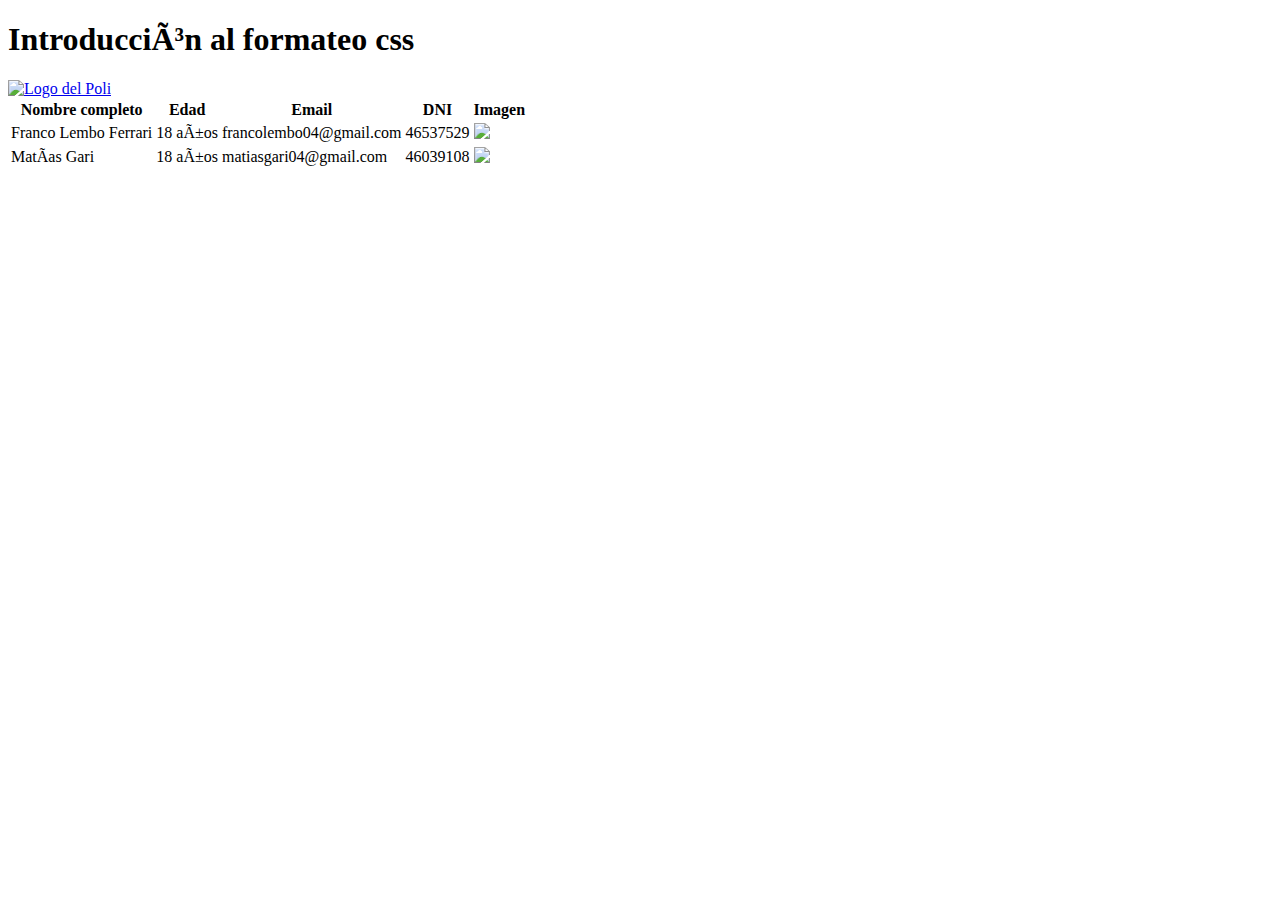
==== base.html @ baee293f "Update base.html" ====
<!DOCTYPE html>
<html>
    <head>
        <meta http-equiv=”Content-Type” content=”text/html; charset=UTF-8″ />
        <title>Introducción al formateo css</title>
        <link rel="stylesheet" href="estilo.css">
    </head>
    <body>
        <header>
            <div class="titleContainer"> 
                <h1 class="titulo"> 
                    Introducción al formateo css 
                </h1> 

                <a href="http://www.ips.edu.ar" target="_blank">
                    <img src="Ipslogo.png" alt="Logo del Poli" class="logo">
                </a>
            </div>    
        </header>
        
        <div class="tg-wrap">
            <table class="tg">
                <tbody>
                    <tr>
                        <th class="tgCabezera"><b>Nombre completo</b></th>
                        <th class="tgCabezera"><b>Edad</b></td>
                        <th class="tgCabezera"><b>Email</b></td>
                        <th class="tgCabezera"><b>DNI</b></td>
                        <th class="tgCabezera"><b>Imagen</b></td>
                    </tr>
                    
                    <tr>
                        <td class="tg-0lax">Franco Lembo Ferrari</td>
                        <td class="tg-0lax">18 años</td>
                        <td class="tg-0lax">francolembo04@gmail.com</td>
                        <td class="tg-0lax">46537529</td>
                        <td class="tg-foto"><img src="franco.jpg" class="fotoTabla"></td>
                    </tr>

                    <tr>
                        <td class="tg-0lax">Matías Gari</td>
                        <td class="tg-0lax">18 años</td>
                        <td class="tg-0lax">matiasgari04@gmail.com</td>
                        <td class="tg-0lax">46039108</td>
                        <td class="tg-foto"><img src="gari.jpg" class="fotoTabla"></td>
                    </tr>

                    <tr>
                        <td class="tg-0lax"></td>
                        <td class="tg-0lax"></td>
                        <td class="tg-0lax"></td>
                        <td class="tg-0lax"></td>
                        <td class="tg-foto"></td>
                    </tr>

                    <tr>
                        <td class="tg-0lax"></td>
                        <td class="tg-0lax"></td>
                        <td class="tg-0lax"></td>
                        <td class="tg-0lax"></td>
                        <td class="tg-foto"></td>
                    </tr>

                </tbody>
            </table>
        </div>

        


    </body>
</html>
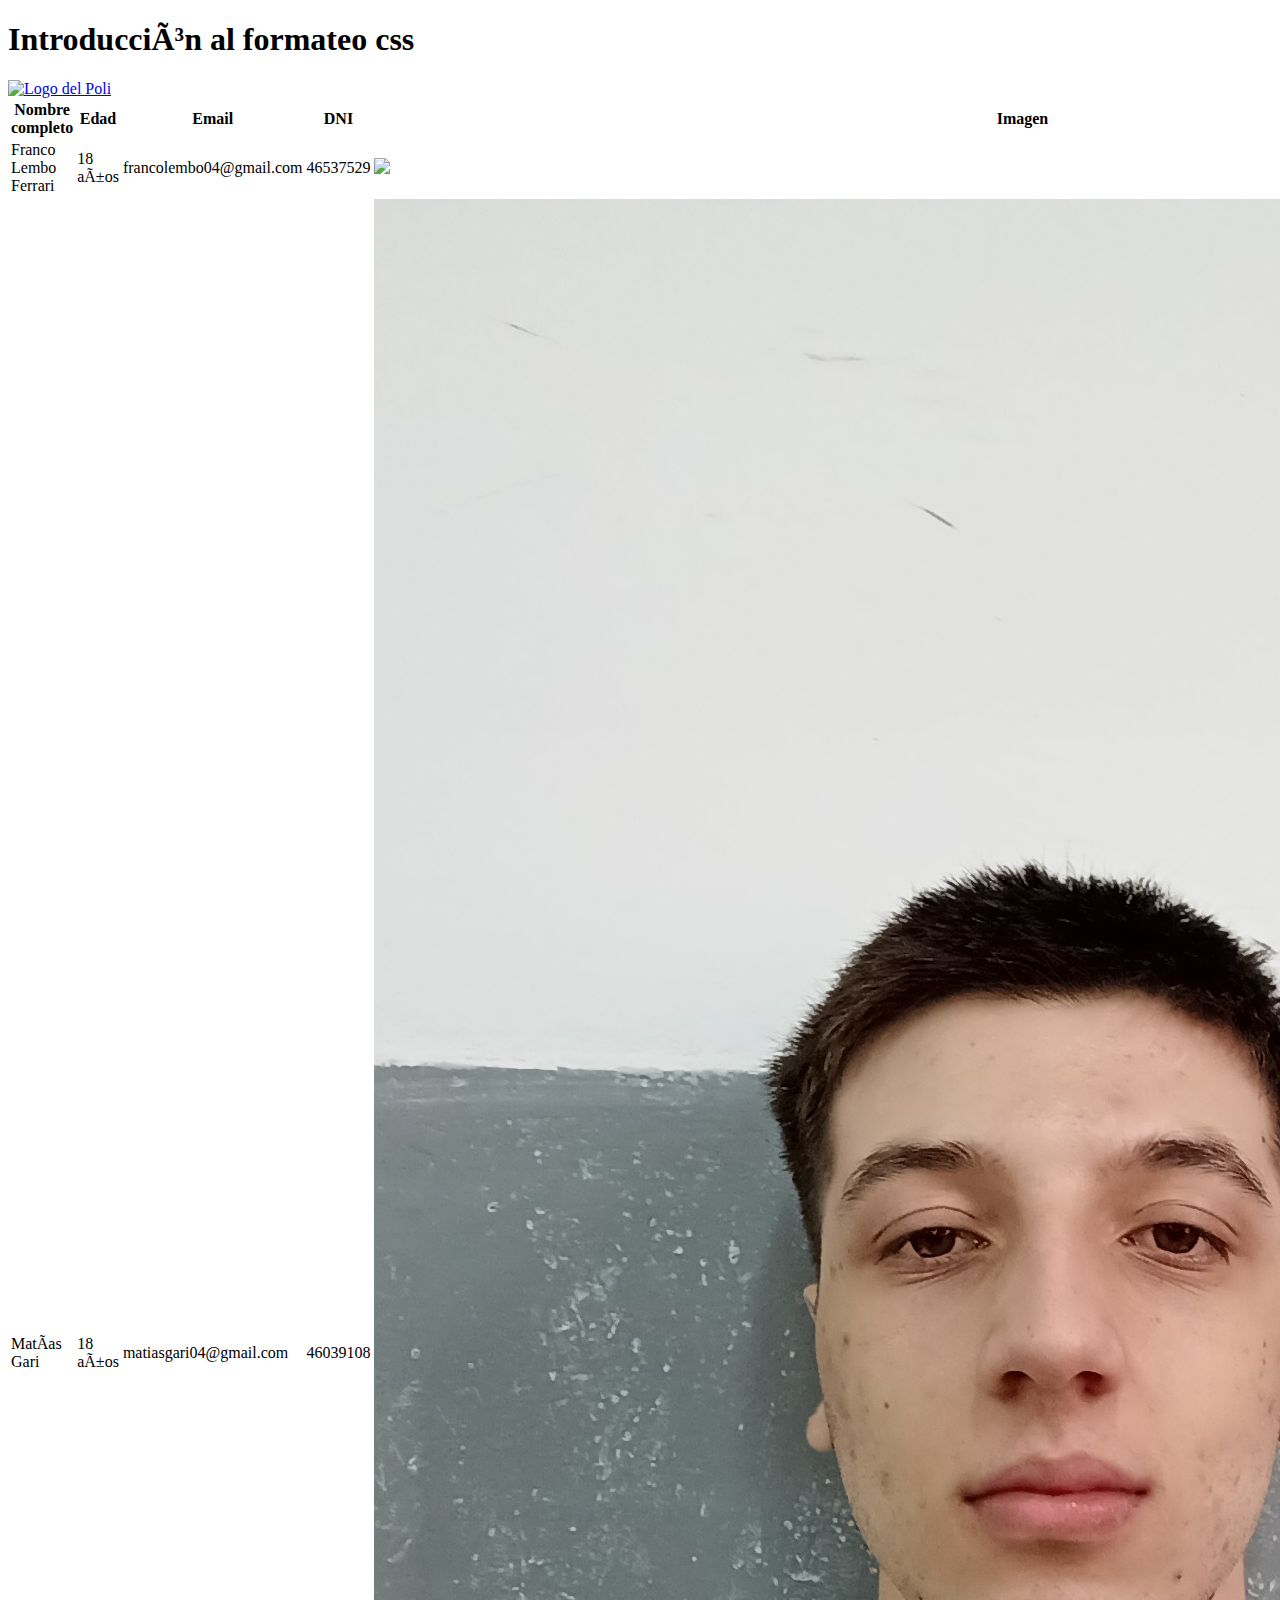
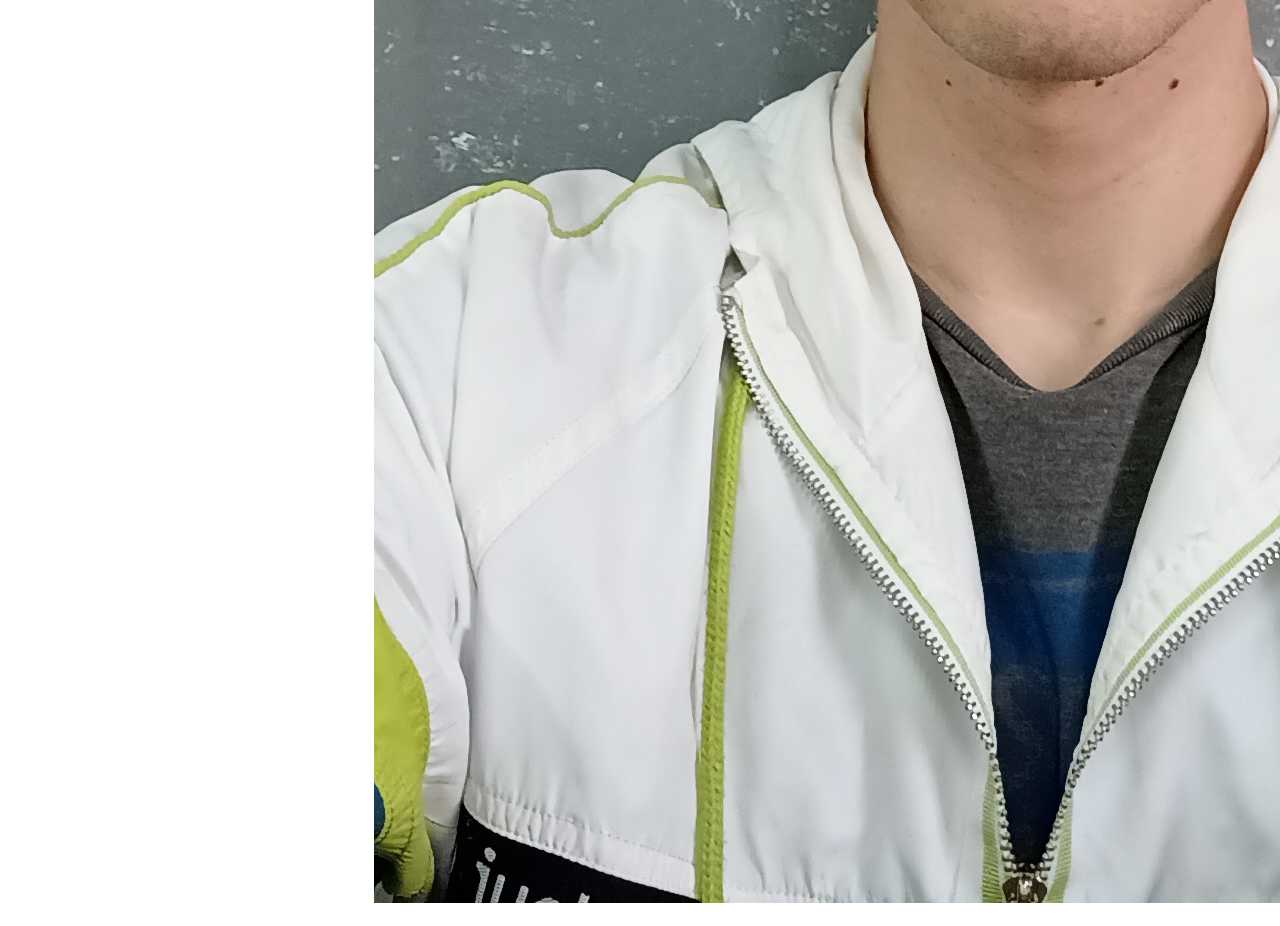
==== commit 9d2309a0: "Update base.html" ====
--- a/base.html
+++ b/base.html
@@ -42,7 +42,7 @@
                         <td class="tg-0lax">18 años</td>
                         <td class="tg-0lax">matiasgari04@gmail.com</td>
                         <td class="tg-0lax">46039108</td>
-                        <td class="tg-foto"><img src="gari.jpg" class="fotoTabla"></td>
+                        <td class="tg-foto"><img src="IMG-20230425-WA0030.jpeg" class="fotoTabla"></td>
                     </tr>
 
                     <tr>
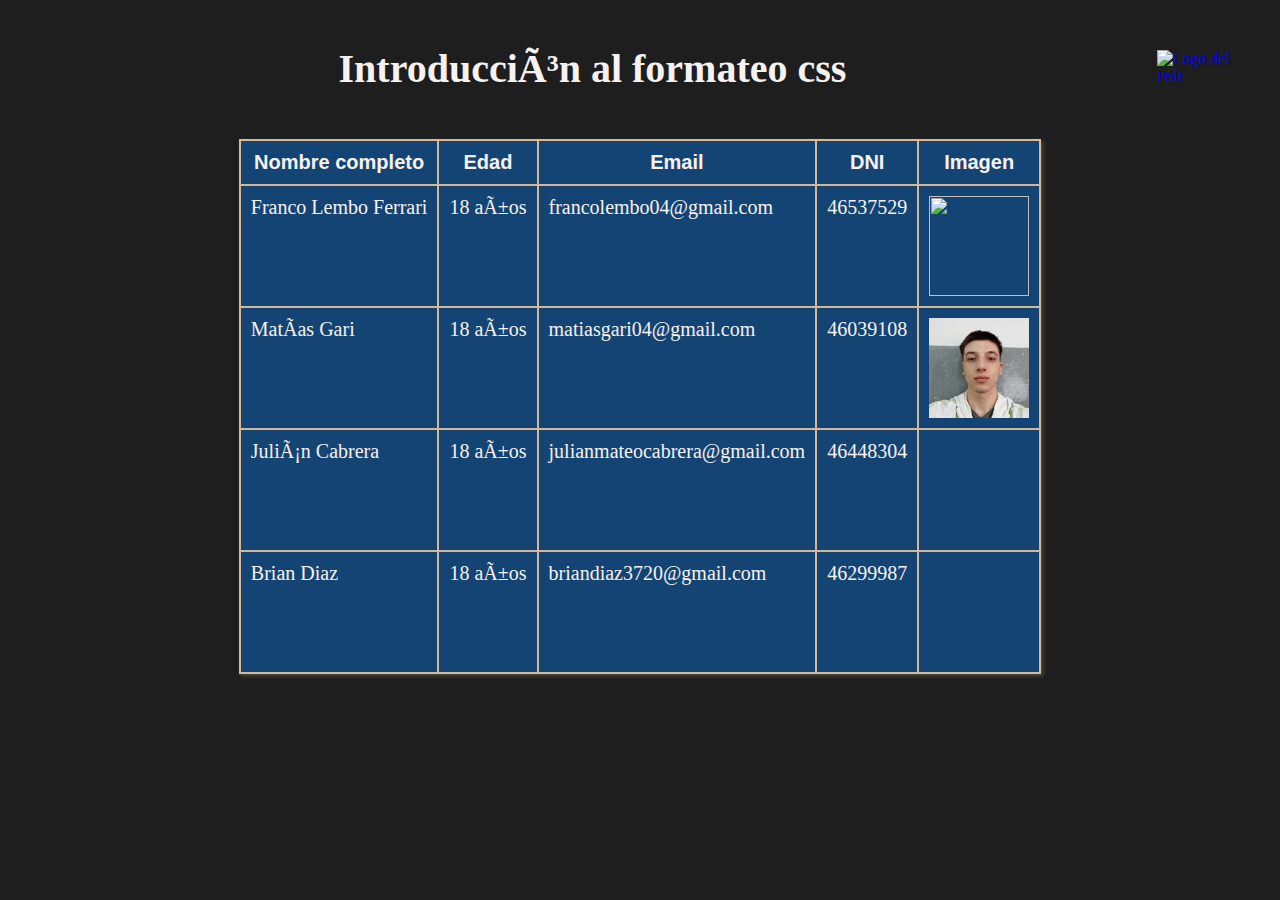
==== commit b5e7751d: "Update base.html" ====
--- a/base.html
+++ b/base.html
@@ -46,18 +46,18 @@
                     </tr>
 
                     <tr>
-                        <td class="tg-0lax"></td>
-                        <td class="tg-0lax"></td>
-                        <td class="tg-0lax"></td>
-                        <td class="tg-0lax"></td>
+                        <td class="tg-0lax">Julián Cabrera</td>
+                        <td class="tg-0lax">18 años</td>
+                        <td class="tg-0lax">julianmateocabrera@gmail.com</td>
+                        <td class="tg-0lax">46448304</td>
                         <td class="tg-foto"></td>
                     </tr>
 
                     <tr>
-                        <td class="tg-0lax"></td>
-                        <td class="tg-0lax"></td>
-                        <td class="tg-0lax"></td>
-                        <td class="tg-0lax"></td>
+                        <td class="tg-0lax">Brian Diaz</td>
+                        <td class="tg-0lax">18 años</td>
+                        <td class="tg-0lax">briandiaz3720@gmail.com</td>
+                        <td class="tg-0lax">46299987</td>
                         <td class="tg-foto"></td>
                     </tr>
 
--- a/estilo.css
+++ b/estilo.css
@@ -0,0 +1,112 @@
+body {
+  background-color: #1E1E1E;
+  padding: 10px;
+  color: #f7f2f2;
+}
+
+.titleContainer {
+  display: flex; 
+  align-items: center; 
+  justify-content: space-between;
+  margin: 0 auto;
+  padding: 0 10px;
+}
+
+.titulo {
+  font-size: 40px;
+  text-align: center;
+  width: 100%;
+}
+
+.logo {
+  width: 70px;
+}
+
+.logo:hover {
+  animation-name: shake;
+  animation-duration: 0.5s;
+  animation-iteration-count: infinite;
+}
+
+@keyframes shake {
+  0% { transform: rotate(0deg); }
+  20% { transform: rotate(10deg); }
+  40% { transform: rotate(-10deg); }
+  60% { transform: rotate(10deg); }
+  80% { transform: rotate(-10deg); }
+  100% { transform: rotate(0deg); }
+}
+  
+.tg-wrap {
+  padding-top: 20px;
+  display: flex; 
+
+}
+
+.tg  {
+  border-collapse: collapse;
+  border-spacing: 0;
+  margin: 0px auto;
+  background-color: #144474;
+  box-shadow: 2px 2px 4px #4c4b4b;
+}
+
+.tg td {
+  border-color:  #D5B895;
+  border-style: solid;
+  border-width: 2px;
+  font-size: 20px;
+  overflow: hidden;
+  padding: 10px 10px;
+  word-break: normal;
+  
+}
+
+.tgCabezera {
+  border-color:  #D5B895;
+  border-style: solid;
+  border-width: 2px;
+  font-family: Arial, sans-serif;
+  font-size: 20px;
+  font-weight: normal;
+  overflow: hidden;
+  padding: 10px 5px;
+  word-break: normal;
+}
+
+.tg .tg-0lax {
+  text-align: left;
+  vertical-align: top
+}
+
+@media screen and (max-width: 767px) {
+  .tg {
+    width: auto !important;
+  }
+  .tg col {
+    width: auto !important;
+  }
+  .tg-wrap {
+    overflow-x: auto;
+    -webkit-overflow-scrolling: touch;
+    margin: auto 0px;
+  }
+}
+
+.tg-foto {
+  text-align: center;
+  width: 100px;
+  height: 100px;
+}
+
+.fotoTabla {
+  display: block;
+  width: 100%;
+  height: 100%;
+  object-fit: cover;
+}
+
+.fotoTabla:hover {
+  filter: grayscale(100%);
+
+}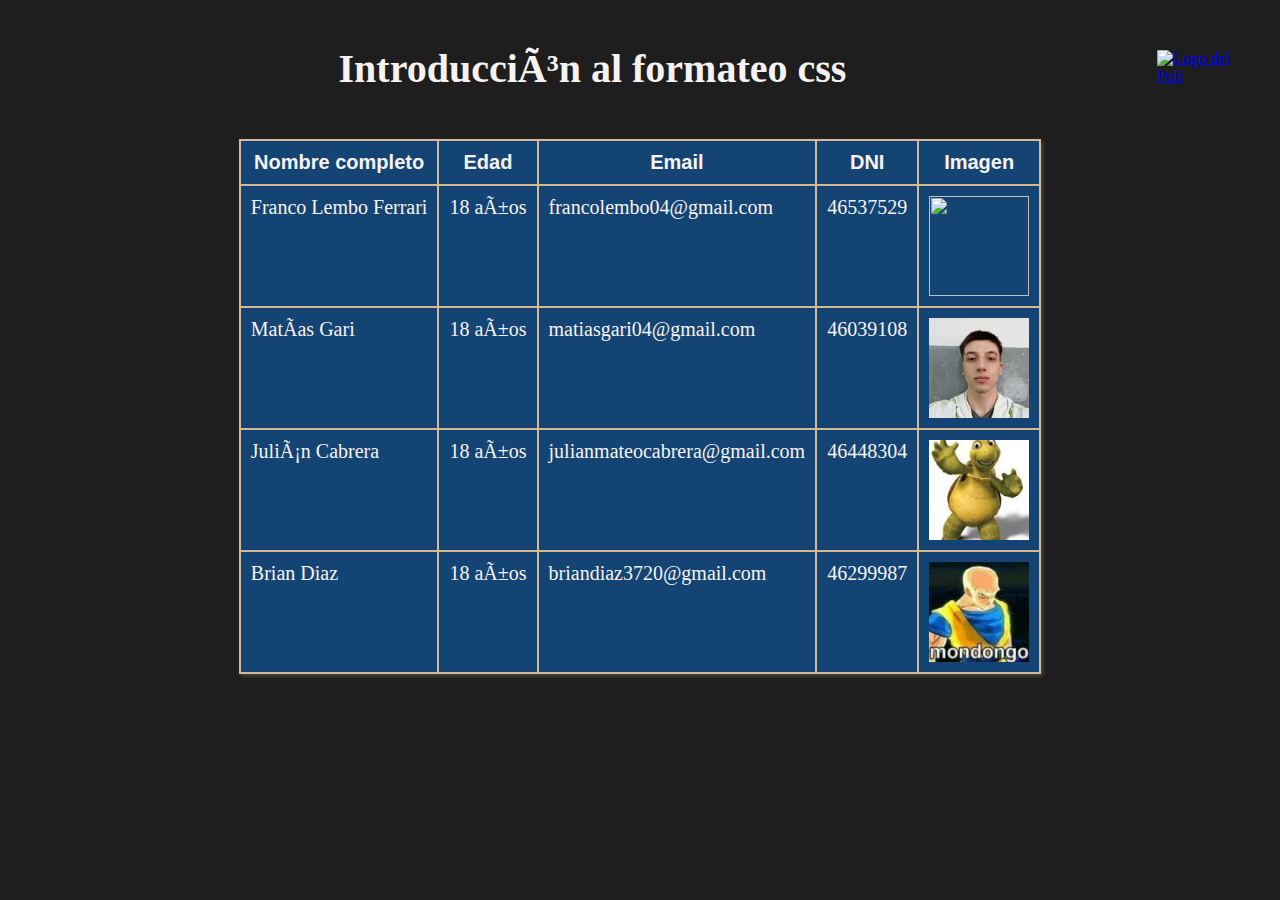
==== commit a00b84df: "Update base.html" ====
--- a/base.html
+++ b/base.html
@@ -50,7 +50,7 @@
                         <td class="tg-0lax">18 años</td>
                         <td class="tg-0lax">julianmateocabrera@gmail.com</td>
                         <td class="tg-0lax">46448304</td>
-                        <td class="tg-foto"></td>
+                        <td class="tg-foto"><img src="images.jpeg" class="fotoTabla"></td>
                     </tr>
 
                     <tr>
@@ -58,7 +58,7 @@
                         <td class="tg-0lax">18 años</td>
                         <td class="tg-0lax">briandiaz3720@gmail.com</td>
                         <td class="tg-0lax">46299987</td>
-                        <td class="tg-foto"></td>
+                        <td class="tg-foto"><img src="descarga.jpeg" class="fotoTabla"></td>
                     </tr>
 
                 </tbody>
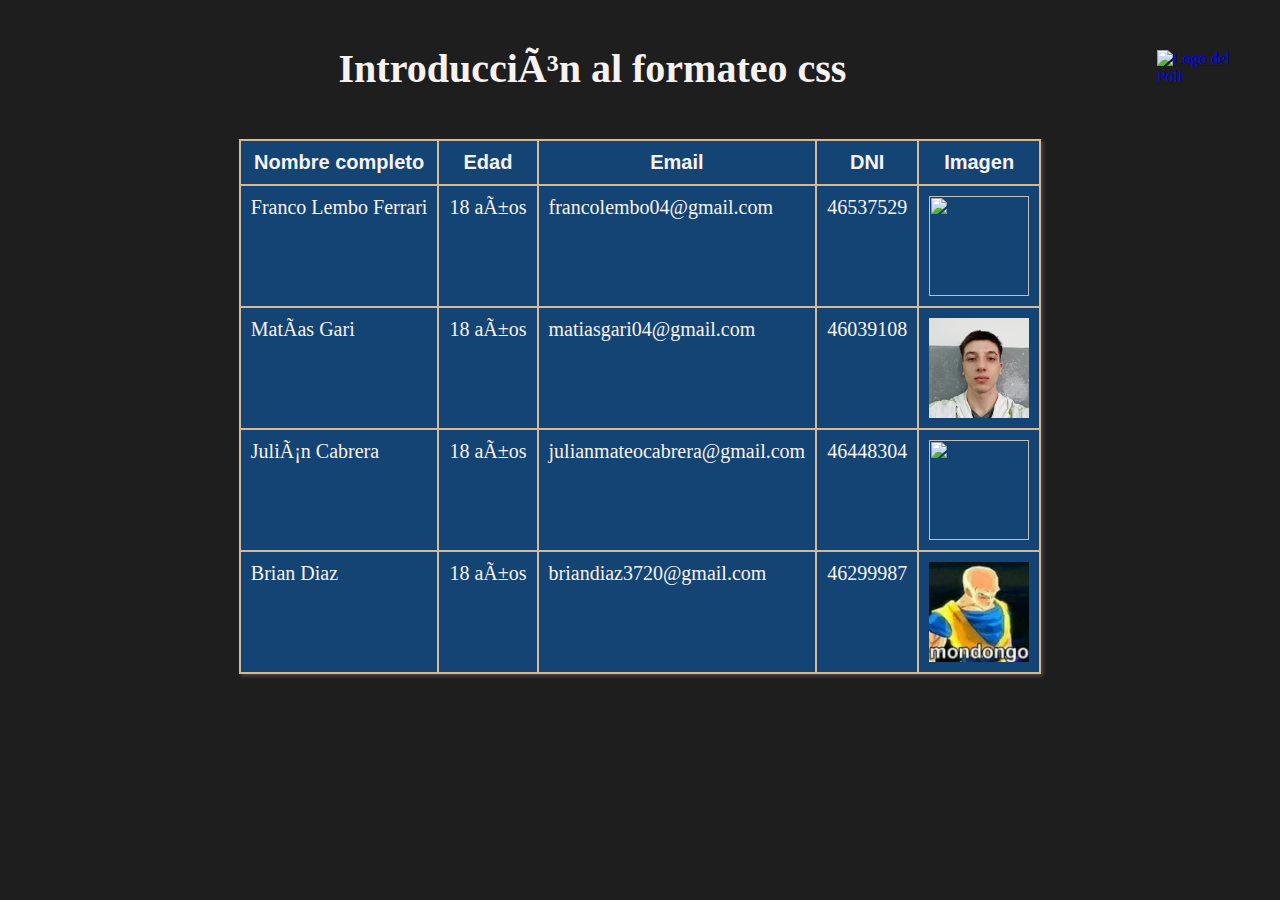
==== commit 1a7196e7: "Update base.html" ====
--- a/base.html
+++ b/base.html
@@ -50,7 +50,7 @@
                         <td class="tg-0lax">18 años</td>
                         <td class="tg-0lax">julianmateocabrera@gmail.com</td>
                         <td class="tg-0lax">46448304</td>
-                        <td class="tg-foto"><img src="images.jpeg" class="fotoTabla"></td>
+                        <td class="tg-foto"><img src="julian.jpg" class="fotoTabla"></td>
                     </tr>
 
                     <tr>
